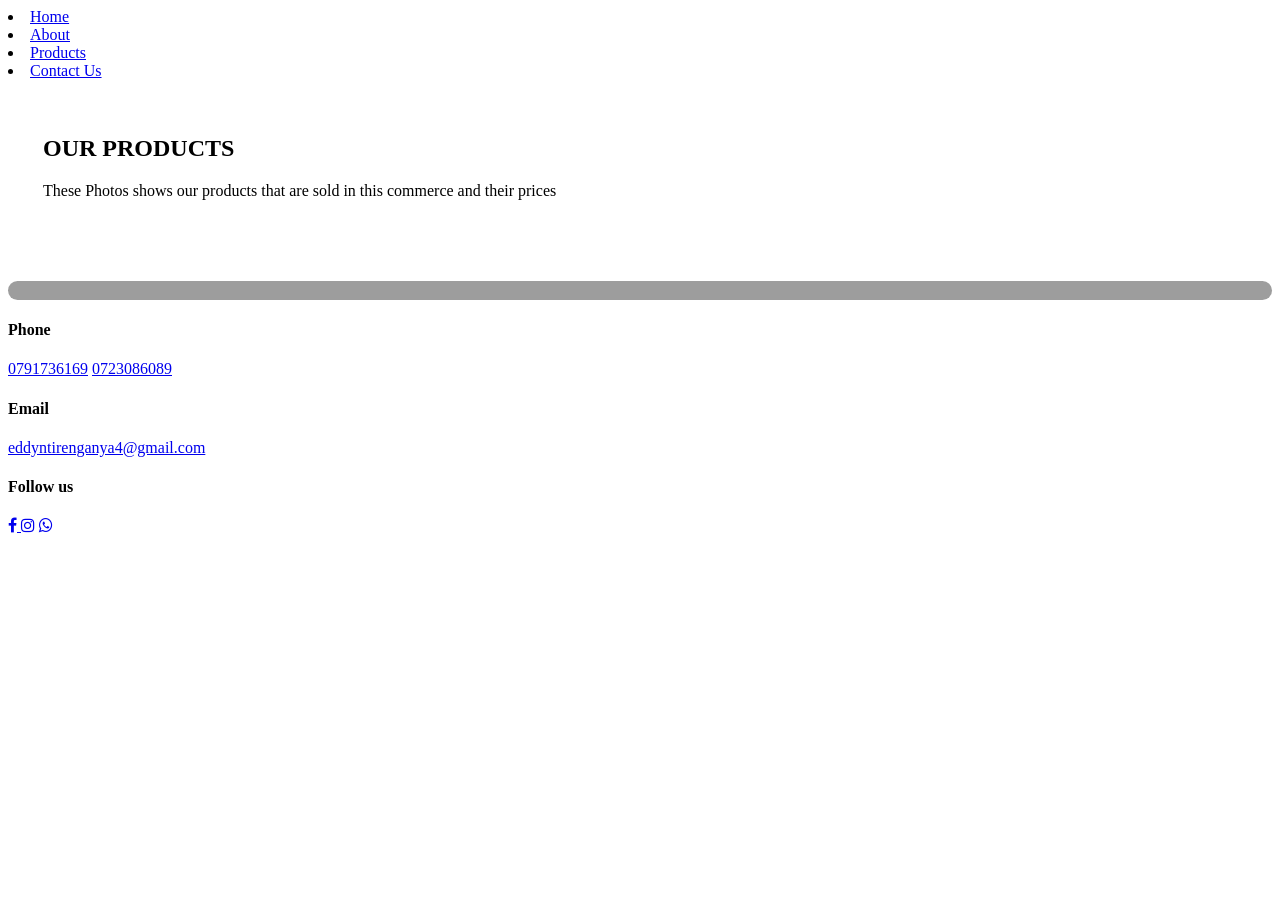
==== product.html @ c5eb250d "iii" ====
<!DOCTYPE html>
<html lang="en">
<head>
    <meta charset="UTF-8">
    <meta name="viewport" content="width=device-width, initial-scale=1.0">
    <title>E-comerce_business</title>
    <link rel="stylesheet" href="https://cdnjs.cloudflare.com/ajax/libs/font-awesome/4.7.0/css/font-awesome.min.css">
    <link rel="stylesheet" href="style.css">
    <link rel="stylesheet" href="product.css">
<body>
    <header>
        <div>
            <nav class="navigation">
                <li><a href="index.html">Home</a></li>
                <li><a href="about.html">About</a></li>
                <li><a href="#">Products</a></li>
                <li><a href="contact-us.html">Contact Us</a></li>
            </nav>
        </div>
    </header>
    <main class="main-product">
        <div class="galley">
            <div class="galley-H">
               <h2>OUR PRODUCTS</h2>
               <P>These Photos shows our products that are sold in this commerce 
                and their prices
               </P>
            </div>
            
            <section>
                <section>
                   <img src="">
                </section>

                <section>
                   <img src="">
                </section>

                <section>
                   <img src="">
                </section>

                <section>
                   <img src="">
                </section>

                <section>
                   <img src="">
                </section>
                
                <section>
                   <img src="">
                </section>
                
                <section>
                   <img src="">
                </section>

                <section>
                   <img src="">
                </section>

                <section>
                    <img src="">
                </section>

                <section>
                    <img src="">
                </section>

                <section>
                    <img src="">
                </section>
            </section>
            
        </div>
    </main>

    <footer>
        <div class="footer">
            <div>
                <h4>Phone</h4>
                <a href="tel:+250791736169">0791736169</a>
                <a href="tel:+250723086089">0723086089</a>
            </div>
            <div>
                <h4>Email</h4>
                <a href="mailto:eddyntirenganya4@gmail.com">eddyntirenganya4@gmail.com</a>
            </div>
            <div>
                <h4>Follow us</h4>
                <div class="icons">
                    <a href="https://www.facebook.com/dijeddy.ntirenganya" class="icon1"> <i class="fa fa-facebook" ></i> </a>
                    <a href=" https://www.instagram.com/invites/contact/?utm_source=ig_contact_invite&utm_medium=copy_link&utm_content=10s9r6ng" class="icon2"><i class="fa fa-instagram" ></i></a>
                    <a href=" https://whatsapp.com/dl/"> <i class="fa fa-whatsapp"></i></a>
                </div>
            </div>
        </div>
    </footer>
    
</body>
</html>
---- product.css ----
.main-product>.galley>.galley-H{
    justify-items: center;
    margin-bottom: 30px;
    padding: 35px;
}

.main-product>.galley>section{
    display: flex;
    flex-wrap: wrap;
    gap: 20px;
    border-radius: 25px;
    background-color: rgba(0, 0, 0, 0.386);
}

.main-product>.galley>section>section>img{
    height: 40vh;
    border-radius: 20px;
    margin-left: 15px;
    margin-top: 15px;
    
}
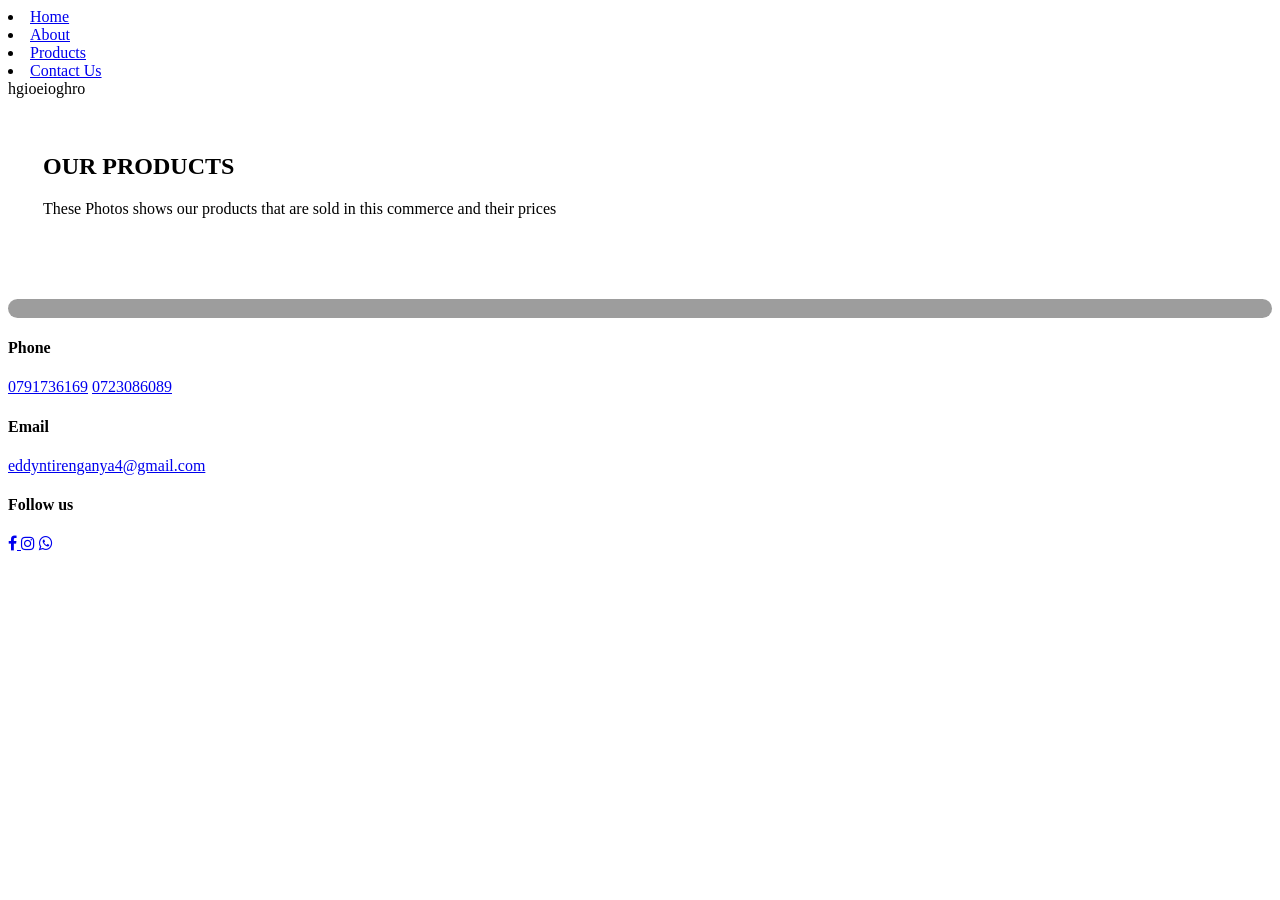
==== commit 05a0f7b0: "hirehio" ====
--- a/product.html
+++ b/product.html
@@ -18,6 +18,7 @@
             </nav>
         </div>
     </header>
+    hgioeioghro
     <main class="main-product">
         <div class="galley">
             <div class="galley-H">
